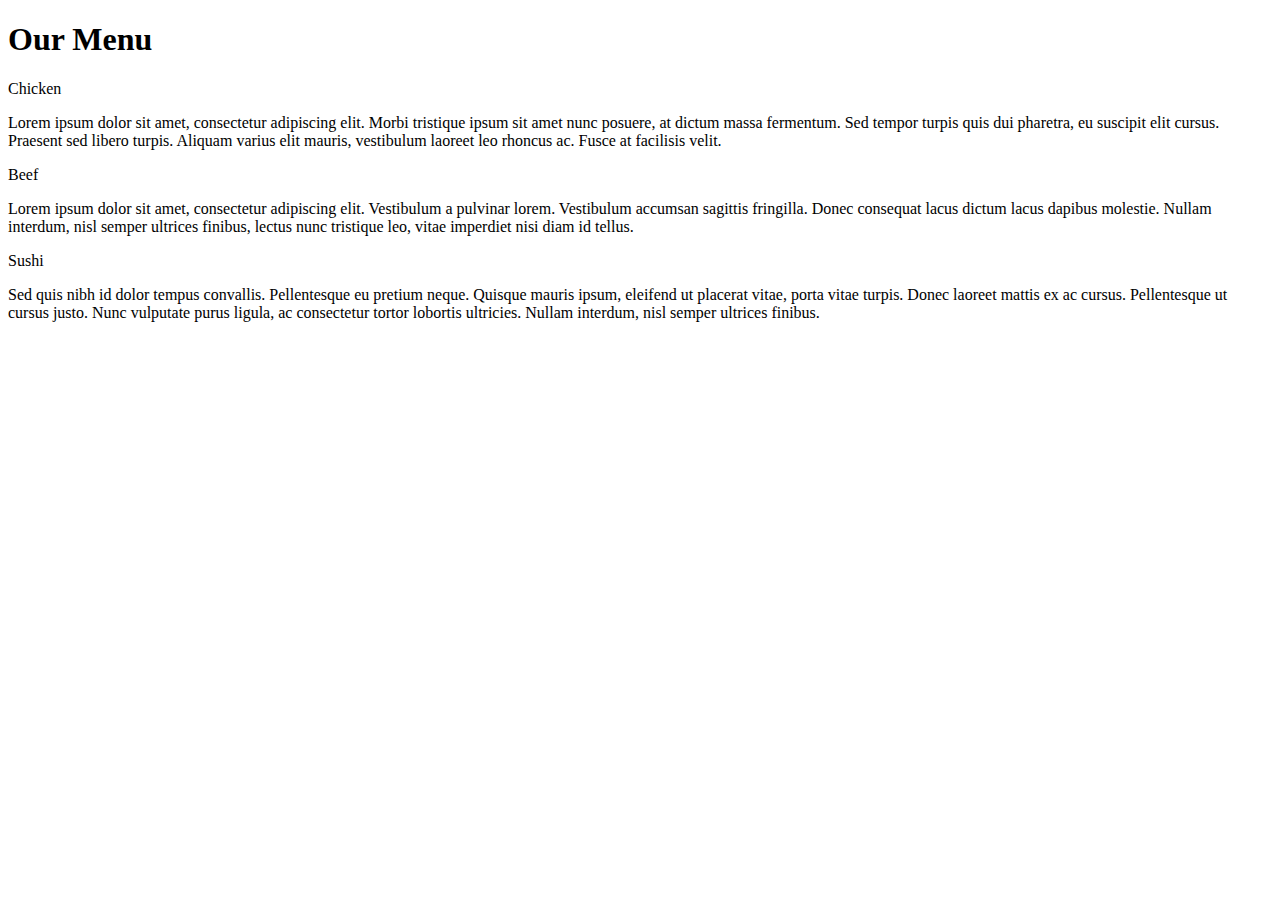
==== index.html @ b3efba7f "Add files via upload" ====
<!DOCTYPE html>
<html>
<head>
	<meta charset="utf-8">

	<meta name="viewport" content="width=device-width, initial-scale=1">

	<link rel="stylesheet" type="text/css" href="style.css">
	<title>Module 2</title>
</head>
<body>
	<h1>Our Menu</h1>
	<div class="row">
	<div class="container col-lg-4 col-md-6 col-sm-12">
		<section>
		<div id="chicken">
			Chicken
		</div>
		<p>
			Lorem ipsum dolor sit amet, consectetur adipiscing elit. Morbi tristique ipsum sit amet nunc posuere, at dictum massa fermentum. Sed tempor turpis quis dui pharetra, eu suscipit elit cursus. Praesent sed libero turpis. Aliquam varius elit mauris, vestibulum laoreet leo rhoncus ac. Fusce at facilisis velit.
		</p>
		</section>
	</div>
	<div class="container col-lg-4 col-md-6 col-sm-12">
		<section>
		<div id="beef">
			Beef
		</div>
		<p>
			Lorem ipsum dolor sit amet, consectetur adipiscing elit. Vestibulum a pulvinar lorem. Vestibulum accumsan sagittis fringilla. Donec consequat lacus dictum lacus dapibus molestie. Nullam interdum, nisl semper ultrices finibus, lectus nunc tristique leo, vitae imperdiet nisi diam id tellus.
		</p>
		</section>
	</div>
	<div class="container col-lg-4 col-md-12 col-sm-12">
		<section>
		<div id="sushi">
			Sushi
		</div>
		<p>
			Sed quis nibh id dolor tempus convallis. Pellentesque eu pretium neque. Quisque mauris ipsum, eleifend ut placerat vitae, porta vitae turpis. Donec laoreet mattis ex ac cursus. Pellentesque ut cursus justo. Nunc vulputate purus ligula, ac consectetur tortor lobortis ultricies. Nullam interdum, nisl semper ultrices finibus.
		</p>
		</section>
	</div>
	</div>
</body>
</html>
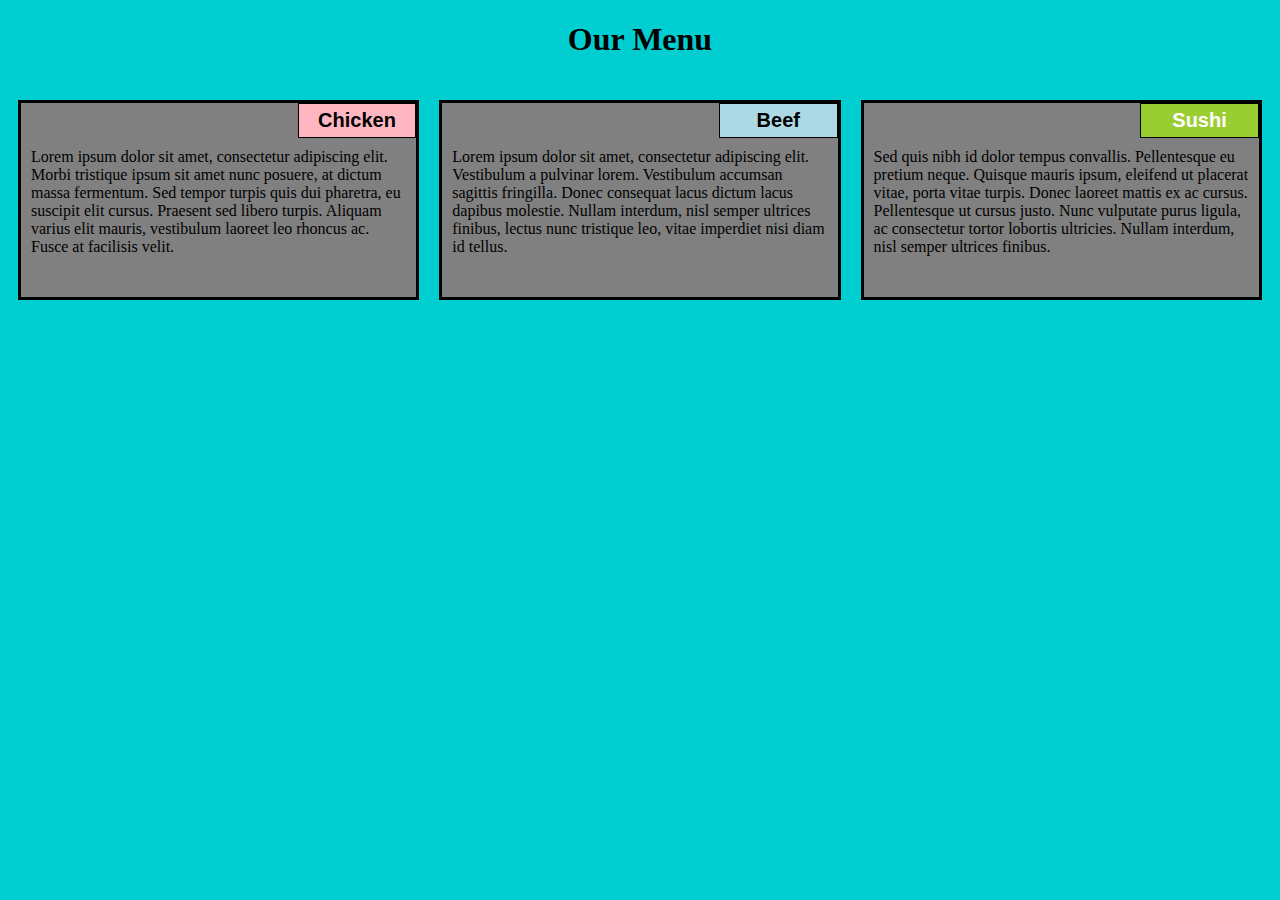
==== commit 7e612ebd: "Update index.html" ====
--- a/index.html
+++ b/index.html
@@ -5,7 +5,7 @@
 
 	<meta name="viewport" content="width=device-width, initial-scale=1">
 
-	<link rel="stylesheet" type="text/css" href="style.css">
+	<link rel="stylesheet" type="text/css" href="css/style.css">
 	<title>Module 2</title>
 </head>
 <body>
@@ -43,4 +43,4 @@
 	</div>
 	</div>
 </body>
-</html>+</html>
--- a/css/style.css
+++ b/css/style.css
@@ -0,0 +1,218 @@
+/* Base Styles */
+
+* {
+	box-sizing: border-box;
+}
+body{
+  background-color: DarkTurquoise;
+}
+h1 {
+	text-align: center;
+}
+
+
+p {
+	padding: 10px;
+	margin: 0px;
+}
+
+.container {
+	border: none;
+	margin-left: auto;
+	margin-right: auto;
+	margin-top: 10px;
+	margin-bottom: 10px;
+	padding: 10px;
+}
+
+section {
+	border:	3px solid;
+	background-color: grey;
+	width: 100%;
+	height: 200px;
+	position: relative;
+	overflow: auto;
+}
+
+#chicken {
+	border: 1px solid black;
+	text-align: center;
+	width: 30%;
+	margin-left: 70%;
+	font-family: Georgia,sans-serif;
+	font-weight: bold;
+	font-size: 125%;
+	margin-bottom: 0;
+	margin-top: 0;
+	padding: 5px;
+	background-color: lightpink;
+}
+
+#beef {
+	border: 1px solid black;
+	text-align: center;
+	width: 30%;
+	margin-left: 70%;
+	font-family: Georgia,sans-serif;
+	font-weight: bold;
+	font-size: 125%;
+	margin-bottom: 0;
+	margin-top: 0;
+	padding: 5px;
+	background-color: lightblue;
+}
+
+#sushi {
+	border: 1px solid black;
+	text-align: center;
+	width: 30%;
+	margin-left: 70%;
+	font-family: Georgia,sans-serif;
+	font-weight: bold;
+	font-size: 125%;
+	margin-bottom: 0;
+	margin-top: 0;
+	background-color: YellowGreen;
+	color: white;
+	padding: 5px;
+}
+
+.row {
+	width: 100%;
+}
+
+/* Desktop view */
+
+@media (min-width: 992px) {
+  .col-lg-1, .col-lg-2, .col-lg-3, .col-lg-4, .col-lg-5, .col-lg-6, .col-lg-7, .col-lg-8, .col-lg-9, .col-lg-10, .col-lg-11, .col-lg-12 {
+    float: left;
+  }
+
+  .col-lg-1 {
+    width: 8.33%;
+  }
+  .col-lg-2 {
+    width: 16.66%;
+  }
+  .col-lg-3 {
+    width: 25%;
+  }
+  .col-lg-4 {
+    width: 33.33%;
+  }
+  .col-lg-5 {
+    width: 41.66%;
+  }
+  .col-lg-6 {
+    width: 50%;
+  }
+  .col-lg-7 {
+    width: 58.33%;
+  }
+  .col-lg-8 {
+    width: 66.66%;
+  }
+  .col-lg-9 {
+    width: 74.99%;
+  }
+  .col-lg-10 {
+    width: 83.33%;
+  }
+  .col-lg-11 {
+    width: 91.66%;
+  }
+  .col-lg-12 {
+    width: 100%;
+  }
+
+}
+
+/* Tablet view */
+
+@media (min-width: 768px) and (max-width: 991px) {
+  .col-md-1, .col-md-2, .col-md-3, .col-md-4, .col-md-5, .col-md-6, .col-md-7, .col-md-8, .col-md-9, .col-md-10, .col-md-11, .col-md-12 {
+    float: left;
+  }
+
+  .col-md-1 {
+    width: 8.33%;
+  }
+  .col-md-2 {
+    width: 16.66%;
+  }
+  .col-md-3 {
+    width: 25%;
+  }
+  .col-md-4 {
+    width: 33.33%;
+  }
+  .col-md-5 {
+    width: 41.66%;
+  }
+  .col-md-6 {
+    width: 50%;
+  }
+  .col-md-7 {
+    width: 58.33%;
+  }
+  .col-md-8 {
+    width: 66.66%;
+  }
+  .col-md-9 {
+    width: 74.99%;
+  }
+  .col-md-10 {
+    width: 83.33%;
+  }
+  .col-md-11 {
+    width: 91.66%;
+  }
+  .col-md-12 {
+    width: 100%;
+  }
+}
+
+/* Mobile view */
+
+@media (max-width: 767px) {
+  .col-sm-1, .col-sm-2, .col-sm-3, .col-sm-4, .col-sm-5, .col-sm-6, .col-sm-7, .col-sm-8, .col-sm-9, .col-sm-10, .col-sm-11, .col-sm-12 {
+ 	float: left;
+  }
+
+  .col-sm-1 {
+    width: 8.33%;
+  }
+  .col-sm-2 {
+    width: 16.66%;
+  }
+  .col-sm-3 {
+    width: 25%;
+  }
+  .col-sm-4 {
+    width: 33.33%;
+  }
+  .col-sm-5 {
+    width: 41.66%;
+  }
+  .col-sm-6 {
+    width: 50%;
+  }
+  .col-sm-7 {
+    width: 58.33%;
+  }
+  .col-sm-8 {
+    width: 66.66%;
+  }
+  .col-sm-9 {
+    width: 74.99%;
+  }
+  .col-sm-10 {
+    width: 83.33%;
+  }
+  .col-sm-11 {
+    width: 91.66%;
+  }
+  .col-sm-12 {
+    width: 100%;
+  }
+}
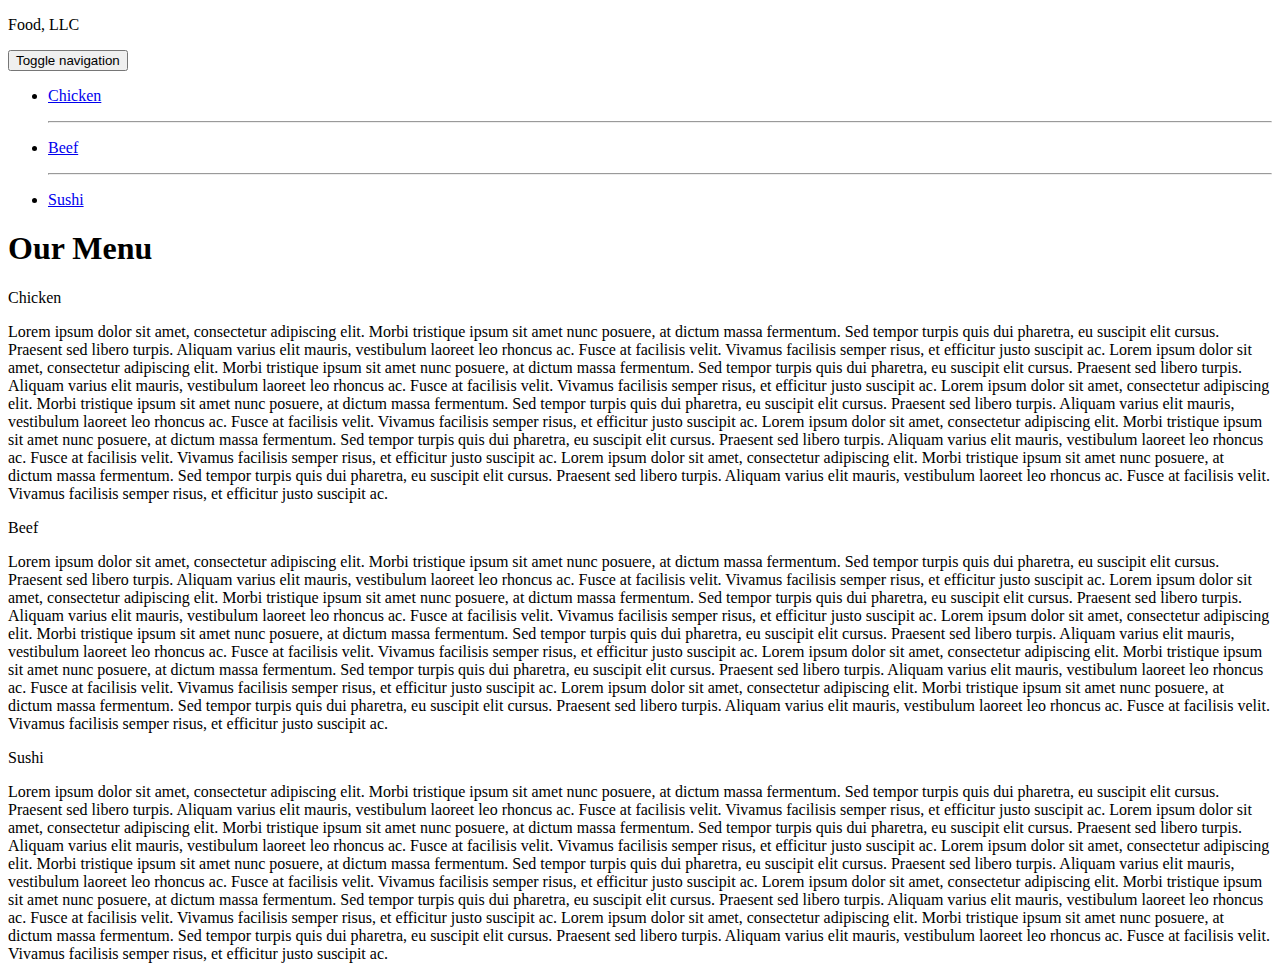
==== commit 502da000: "Add files via upload" ====
--- a/index.html
+++ b/index.html
@@ -1,46 +1,87 @@
-<!DOCTYPE html>
-<html>
-<head>
-	<meta charset="utf-8">
-
-	<meta name="viewport" content="width=device-width, initial-scale=1">
-
-	<link rel="stylesheet" type="text/css" href="css/style.css">
-	<title>Module 2</title>
-</head>
-<body>
-	<h1>Our Menu</h1>
-	<div class="row">
-	<div class="container col-lg-4 col-md-6 col-sm-12">
-		<section>
-		<div id="chicken">
-			Chicken
-		</div>
-		<p>
-			Lorem ipsum dolor sit amet, consectetur adipiscing elit. Morbi tristique ipsum sit amet nunc posuere, at dictum massa fermentum. Sed tempor turpis quis dui pharetra, eu suscipit elit cursus. Praesent sed libero turpis. Aliquam varius elit mauris, vestibulum laoreet leo rhoncus ac. Fusce at facilisis velit.
-		</p>
-		</section>
-	</div>
-	<div class="container col-lg-4 col-md-6 col-sm-12">
-		<section>
-		<div id="beef">
-			Beef
-		</div>
-		<p>
-			Lorem ipsum dolor sit amet, consectetur adipiscing elit. Vestibulum a pulvinar lorem. Vestibulum accumsan sagittis fringilla. Donec consequat lacus dictum lacus dapibus molestie. Nullam interdum, nisl semper ultrices finibus, lectus nunc tristique leo, vitae imperdiet nisi diam id tellus.
-		</p>
-		</section>
-	</div>
-	<div class="container col-lg-4 col-md-12 col-sm-12">
-		<section>
-		<div id="sushi">
-			Sushi
-		</div>
-		<p>
-			Sed quis nibh id dolor tempus convallis. Pellentesque eu pretium neque. Quisque mauris ipsum, eleifend ut placerat vitae, porta vitae turpis. Donec laoreet mattis ex ac cursus. Pellentesque ut cursus justo. Nunc vulputate purus ligula, ac consectetur tortor lobortis ultricies. Nullam interdum, nisl semper ultrices finibus.
-		</p>
-		</section>
-	</div>
-	</div>
-</body>
-</html>
+<!DOCTYPE html>
+<html>
+<head>
+	<meta charset="utf-8">
+	<meta name="viewport" content="width=device-width, initial-scale=1">
+	
+	<link rel="stylesheet" href="css/bootstrap.min.css">
+    <link rel="stylesheet" href="css/styles.css">
+	
+	<title>Module 3 Solution</title>
+</head>
+<body>
+    <header class="nav-header">
+    <nav id="header-nav" class="navbar navbar-default">
+      <div class="container">
+        <div class="navbar-header">
+          <div class="navbar-brand">
+            <p class="nav-brand">Food, LLC</p>
+          </div>
+
+          <button type="button" class="navbar-toggle collapsed" data-toggle="collapse" data-target="#collapsable-nav" aria-expanded="true">
+            <span class="sr-only">Toggle navigation</span>
+            <span class="icon-bar"></span>
+            <span class="icon-bar"></span>
+            <span class="icon-bar"></span>
+          </button>
+        </div>
+        
+        <div id="collapsable-nav" class="collapse navbar-collapse">
+           <ul id="nav-list" class="nav navbar-nav navbar-right visible-xs">
+            <li class="text-center">
+              <a href="#chicken-div"><p class="item">Chicken</p></a>
+              <hr class="visible-xs">
+            </li>            
+            <li class="text-center beef-item">
+              <a href="#beef-div"><p class="item">Beef</p></a>
+              <hr class="visible-xs">
+            </li>
+            <li class="text-center sushi-item">
+              <a href="#sushi-div"><p class="item">Sushi</p></a>
+            </li>
+          </ul> 
+        </div>
+      </div>
+    </nav>
+  	</header>
+
+	<h1 class="text-center">Our Menu</h1>
+
+	<div class="row container container-fluid">
+	<div class="col-md-12 col-sm-12 col-xs-12" id="chicken-div">
+		<section>
+		<div id="chicken">
+			Chicken
+		</div>
+		<p>
+			Lorem ipsum dolor sit amet, consectetur adipiscing elit. Morbi tristique ipsum sit amet nunc posuere, at dictum massa fermentum. Sed tempor turpis quis dui pharetra, eu suscipit elit cursus. Praesent sed libero turpis. Aliquam varius elit mauris, vestibulum laoreet leo rhoncus ac. Fusce at facilisis velit. Vivamus facilisis semper risus, et efficitur justo suscipit ac. Lorem ipsum dolor sit amet, consectetur adipiscing elit. Morbi tristique ipsum sit amet nunc posuere, at dictum massa fermentum. Sed tempor turpis quis dui pharetra, eu suscipit elit cursus. Praesent sed libero turpis. Aliquam varius elit mauris, vestibulum laoreet leo rhoncus ac. Fusce at facilisis velit. Vivamus facilisis semper risus, et efficitur justo suscipit ac. Lorem ipsum dolor sit amet, consectetur adipiscing elit. Morbi tristique ipsum sit amet nunc posuere, at dictum massa fermentum. Sed tempor turpis quis dui pharetra, eu suscipit elit cursus. Praesent sed libero turpis. Aliquam varius elit mauris, vestibulum laoreet leo rhoncus ac. Fusce at facilisis velit. Vivamus facilisis semper risus, et efficitur justo suscipit ac. Lorem ipsum dolor sit amet, consectetur adipiscing elit. Morbi tristique ipsum sit amet nunc posuere, at dictum massa fermentum. Sed tempor turpis quis dui pharetra, eu suscipit elit cursus. Praesent sed libero turpis. Aliquam varius elit mauris, vestibulum laoreet leo rhoncus ac. Fusce at facilisis velit. Vivamus facilisis semper risus, et efficitur justo suscipit ac. Lorem ipsum dolor sit amet, consectetur adipiscing elit. Morbi tristique ipsum sit amet nunc posuere, at dictum massa fermentum. Sed tempor turpis quis dui pharetra, eu suscipit elit cursus. Praesent sed libero turpis. Aliquam varius elit mauris, vestibulum laoreet leo rhoncus ac. Fusce at facilisis velit. Vivamus facilisis semper risus, et efficitur justo suscipit ac.
+		</p>
+		</section>
+	</div>
+	<div class="col-md-12 col-sm-12 col-xs-12" id="beef-div">
+		<section>
+		<div id="beef">
+			Beef
+		</div>
+		<p>
+			Lorem ipsum dolor sit amet, consectetur adipiscing elit. Morbi tristique ipsum sit amet nunc posuere, at dictum massa fermentum. Sed tempor turpis quis dui pharetra, eu suscipit elit cursus. Praesent sed libero turpis. Aliquam varius elit mauris, vestibulum laoreet leo rhoncus ac. Fusce at facilisis velit. Vivamus facilisis semper risus, et efficitur justo suscipit ac. Lorem ipsum dolor sit amet, consectetur adipiscing elit. Morbi tristique ipsum sit amet nunc posuere, at dictum massa fermentum. Sed tempor turpis quis dui pharetra, eu suscipit elit cursus. Praesent sed libero turpis. Aliquam varius elit mauris, vestibulum laoreet leo rhoncus ac. Fusce at facilisis velit. Vivamus facilisis semper risus, et efficitur justo suscipit ac. Lorem ipsum dolor sit amet, consectetur adipiscing elit. Morbi tristique ipsum sit amet nunc posuere, at dictum massa fermentum. Sed tempor turpis quis dui pharetra, eu suscipit elit cursus. Praesent sed libero turpis. Aliquam varius elit mauris, vestibulum laoreet leo rhoncus ac. Fusce at facilisis velit. Vivamus facilisis semper risus, et efficitur justo suscipit ac. Lorem ipsum dolor sit amet, consectetur adipiscing elit. Morbi tristique ipsum sit amet nunc posuere, at dictum massa fermentum. Sed tempor turpis quis dui pharetra, eu suscipit elit cursus. Praesent sed libero turpis. Aliquam varius elit mauris, vestibulum laoreet leo rhoncus ac. Fusce at facilisis velit. Vivamus facilisis semper risus, et efficitur justo suscipit ac. Lorem ipsum dolor sit amet, consectetur adipiscing elit. Morbi tristique ipsum sit amet nunc posuere, at dictum massa fermentum. Sed tempor turpis quis dui pharetra, eu suscipit elit cursus. Praesent sed libero turpis. Aliquam varius elit mauris, vestibulum laoreet leo rhoncus ac. Fusce at facilisis velit. Vivamus facilisis semper risus, et efficitur justo suscipit ac.
+		</p>
+		</section>
+	</div>
+	<div class="col-md-12 col-sm-12 col-xs-12" id="sushi-div">
+		<section>
+		<div id="sushi">
+			Sushi
+		</div>
+		<p>
+			Lorem ipsum dolor sit amet, consectetur adipiscing elit. Morbi tristique ipsum sit amet nunc posuere, at dictum massa fermentum. Sed tempor turpis quis dui pharetra, eu suscipit elit cursus. Praesent sed libero turpis. Aliquam varius elit mauris, vestibulum laoreet leo rhoncus ac. Fusce at facilisis velit. Vivamus facilisis semper risus, et efficitur justo suscipit ac. Lorem ipsum dolor sit amet, consectetur adipiscing elit. Morbi tristique ipsum sit amet nunc posuere, at dictum massa fermentum. Sed tempor turpis quis dui pharetra, eu suscipit elit cursus. Praesent sed libero turpis. Aliquam varius elit mauris, vestibulum laoreet leo rhoncus ac. Fusce at facilisis velit. Vivamus facilisis semper risus, et efficitur justo suscipit ac. Lorem ipsum dolor sit amet, consectetur adipiscing elit. Morbi tristique ipsum sit amet nunc posuere, at dictum massa fermentum. Sed tempor turpis quis dui pharetra, eu suscipit elit cursus. Praesent sed libero turpis. Aliquam varius elit mauris, vestibulum laoreet leo rhoncus ac. Fusce at facilisis velit. Vivamus facilisis semper risus, et efficitur justo suscipit ac. Lorem ipsum dolor sit amet, consectetur adipiscing elit. Morbi tristique ipsum sit amet nunc posuere, at dictum massa fermentum. Sed tempor turpis quis dui pharetra, eu suscipit elit cursus. Praesent sed libero turpis. Aliquam varius elit mauris, vestibulum laoreet leo rhoncus ac. Fusce at facilisis velit. Vivamus facilisis semper risus, et efficitur justo suscipit ac. Lorem ipsum dolor sit amet, consectetur adipiscing elit. Morbi tristique ipsum sit amet nunc posuere, at dictum massa fermentum. Sed tempor turpis quis dui pharetra, eu suscipit elit cursus. Praesent sed libero turpis. Aliquam varius elit mauris, vestibulum laoreet leo rhoncus ac. Fusce at facilisis velit. Vivamus facilisis semper risus, et efficitur justo suscipit ac.
+		</p>
+		</section>
+	</div>
+	</div>
+
+	<script src="js/jquery-2.1.4.min.js"></script>
+	<script src="js/bootstrap.min.js"></script>
+  	<script src="js/script.js"></script>
+</body>
+</html>